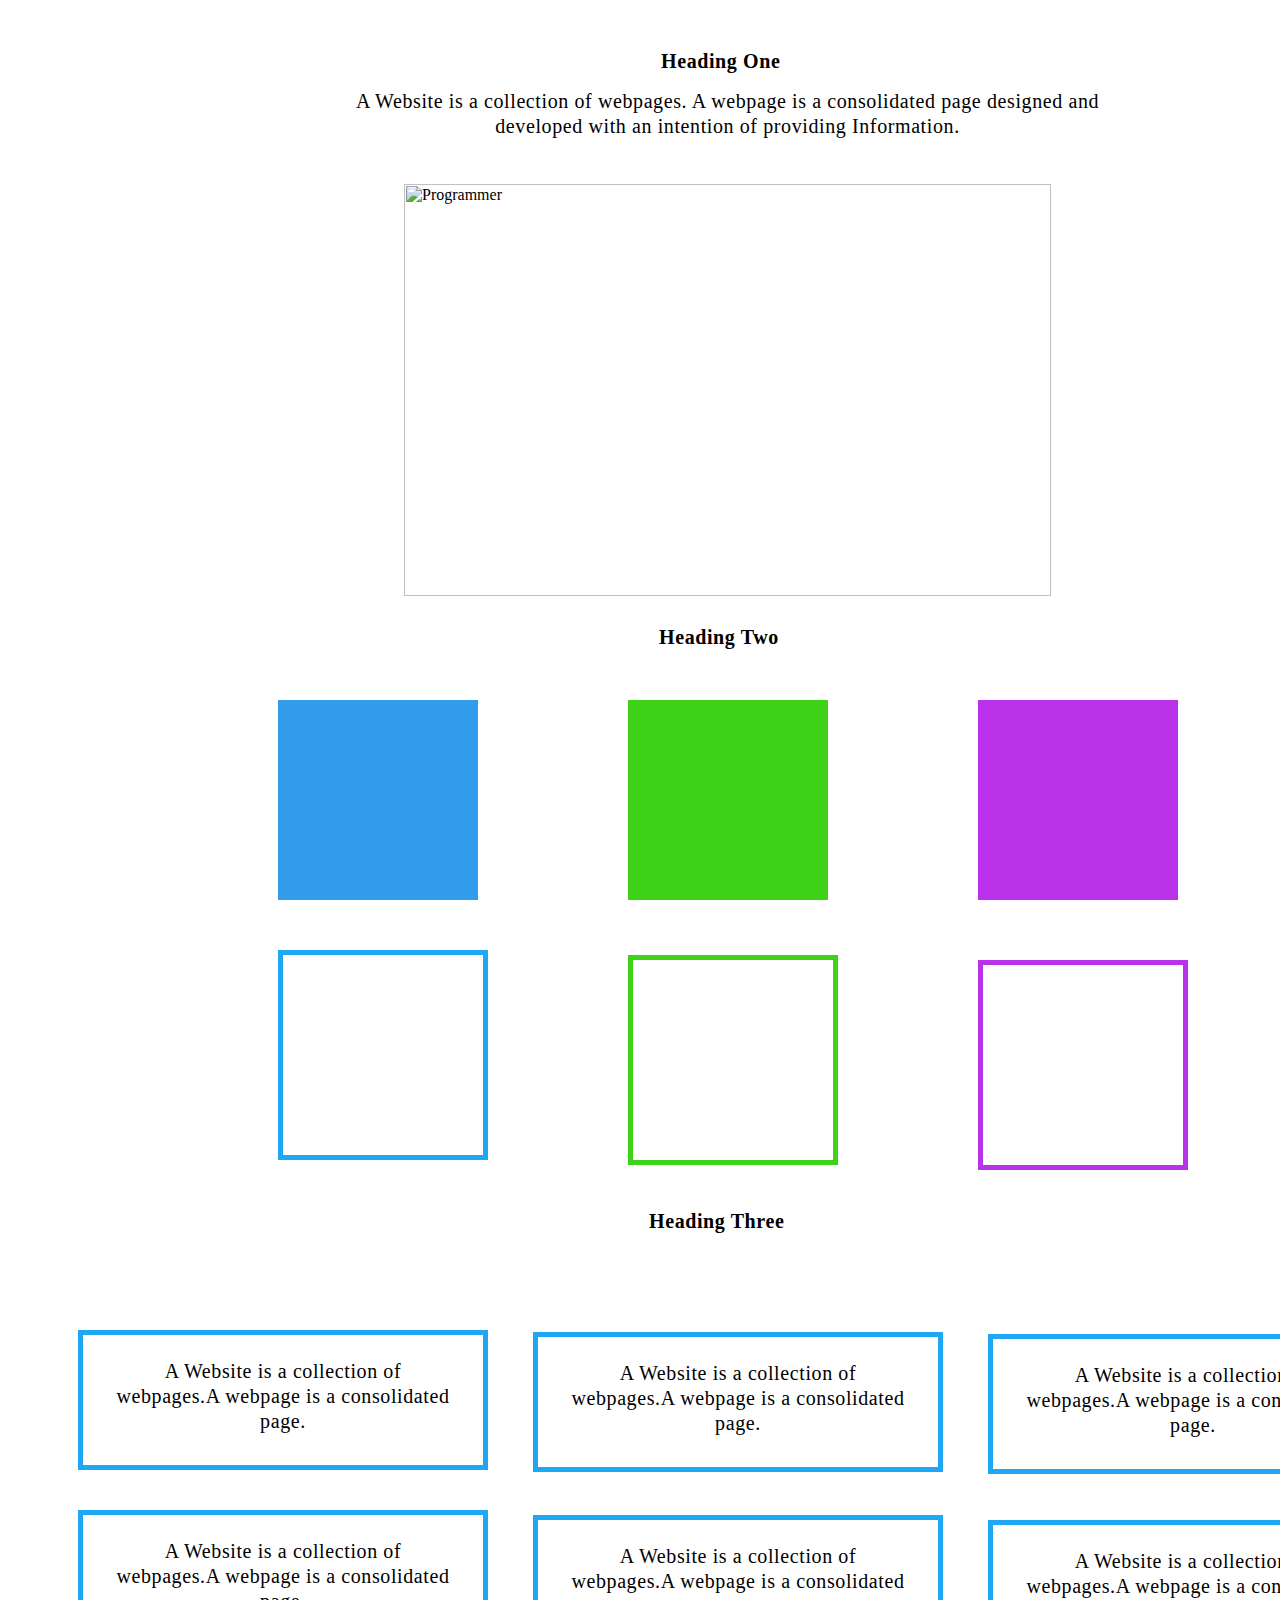
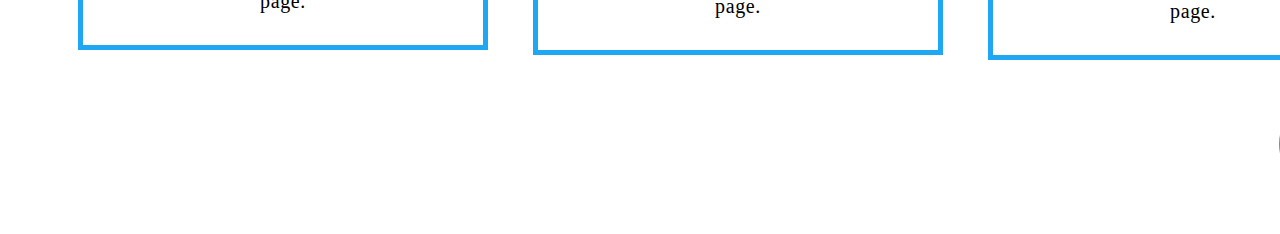
==== index.html @ 7cd03612 "Rename MentoringTasks#1.html to index.html" ====
<html>
<head>
<title>
Mentoring Tasks #1
</title>
<style>
.H1-layout{
margin-top: 50px;
margin-right: 654px;
margin-bottom: 15px;
margin-left: 653px; 
}
.H1-property{
width: 133px;
height: 24px;
font-family: Inter;
font-size: 20px;
font-weight: bold;
font-stretch: normal;
font-style: normal;
line-height: normal;
letter-spacing: 0.6px;
color: var(--black);
}
.H2-layout{
margin-top: 0px;
margin-right: 312px;
margin-left: 311px;
margin-bottom: 20px;
}
.H2-property{
width: 817px;
height: 75px;
font-family: Inter;
font-size: 20px;
font-weight: normal;
font-stretch: normal;
font-style: normal;
text-align: center;
line-height: 1.25;
letter-spacing: 0.6px;
color: var(--black);
}
.H3-layout{
margin-top: 0px;
margin-left: 651px;
margin-right: 650px;
margin-bottom: 50px;
}
.H3-property{
width: 139px;
height: 24px;
font-family: Inter;
font-size: 20px;
font-weight: bold;
font-stretch: normal;
font-style: normal;
line-height: normal;
letter-spacing: 0.6px;
color: var(--black);
}
.Image-property{
margin-top: 0px;
margin-right: 397px;
margin-bottom: 30px;
margin-left: 396px; 
}
.blsqrposition{
margin-top: 50px;
margin-right: 0px; 
margin-bottom: 50px; 
margin-left: 270px;
}
.bluesqr{
background-color: #319cea;
width: 200px;
height: 200px;
}
.gr-sqr-pos{
margin-top: 50px;
margin-left: 350px;
margin-right: 50px
margin-bottom: 0px;
}
.gr-sqr{
background-color: #3ed319;
width: 200px;
height: 200px;
}
.pur-sqr-pos{
margin-top: 50px;
margin-left: 350px;
margin-right: 0px;
margin-bottom: 50px;
}
.pur-sqr{
background-color: #ba31ea;
width: 200px;
height: 200px;
}
.bl-brd-pos{
margin-top: 0px;
margin-right: 0px;
margin-bottom: 0px;
margin-left: 270px;
}
.bl-brd{
border: solid 5px #1fa7f4;
width: 200px;
height: 200px;
}
.gr-brd-pos{
margin-top: 0px;
margin-left:345px;
margin-right: 0px;
margin-bottom: 0px;
}
.gr-brd{
border: solid 5px #3ed319;
width: 200px;
height: 200px;
}
.pur-brd-pos{
margin-top: 0px;
margin-left: 345px;
margin-right: 0px;
margin-bottom: 0px;
}
.pur-brd{
border: solid 5px #ba31ea;
width: 200px;
height: 200px;
}
.H4-layout{
margin-top: 50px;
margin-left: 641px;
margin-right: 642px;
margin-bottom: 0px;
}
.H4-prop{
width: 157px;
height: 24px;
font-family: Inter;
font-size: 20px;
font-weight: bold;
font-stretch: normal;
font-style: normal;
line-height: normal;
letter-spacing: 0.6px;
color: var(--black);
}
.rect{
border: solid 5px #1fa7f4;
width: 400px;
height: 130px;
}
.reset{
margin-top: -184px; 
}
.rect1{
border: solid 5px #1fa7f4;
width: 400px;
height: 130px;
}
.rect3{
border: solid 5px #1fa7f4;
width: 400px;
height: 130px;
}
.rect-1-pos{
margin-top: 96px;
margin-left: 70px;
margin-right: 0px;
margin-bottom: 40px;
}
.rect-2-pos{
margin-top: -102px;
margin-left: 419px;
margin-right: 0px;
margin-bottom: 40px;
}
.rect-3-pos{
margin-top: -102px;
margin-left: 419px;
margin-right: 0px;
margin-bottom: 40px;
}
.rect-4-pos{
margin-top: 0px;
margin-left: 70px;
margin-right: 0px;
margin-bottom: 0px;
}
.rect-5-pos{
margin-top: -99px;
margin-left: 419px;
margin-right: 0px;
margin-bottom: 0px;
}
.rect-6-pos{
margin-top: -99px;
margin-left: 419px;
margin-right: 70px;
margin-bottom: 0px;
}
.rect-content{
margin: 24px 31px 24px 31px;
width: 338px;
height: 75px;
font-family: Inter;
font-size: 20px;
font-weight: normal;
font-stretch: normal;
font-style: normal;
line-height: 1.25;
letter-spacing: 0.6px;
color: var(--black);
text-align: center;
}
.eclipselayout{
margin: -52px 20px 32px -23px;
}
.eclipse{
width: 106px;
height: 98px;
background-color: #1fa7f4;
border-radius: 50%;
display: flex;
}
.ecl-con-pos{
margin: 72px 79px 78px 1294px;
}
.ecl-cont{ 
width: 67px;
height: 34px;
font-family: Charcoal;
font-size: 50px;
font-weight: normal;
font-stretch: normal;
font-style: normal;
line-height: 0.5;
letter-spacing: 0.6px;
color: var(--black);
}
</style>
</head>
<body>
<div class="H1-layout">
<div class="H1-property">Heading One
</div>
</div>

<div class="H2-layout">
<div class="H2-property">
A Website is a collection of webpages. A webpage is a consolidated page designed and developed with an intention of providing Information.
</div>
</div>

<div class="Image-property">
<img src="https://img.freepik.com/free-vector/young-freelancer-programmer-coding-with-laptop-vector-geek-character-isolated-white-background_53562-11083.jpg?size=338&ext=jpg" alt="Programmer" width="647px" height="412px">
</div>

<div class="H3-layout">
<div class="H3-property">Heading Two</div>
</div>

<div class="blsqrposition">
<div class="bluesqr">
<div class="gr-sqr-pos">
<div class="gr-sqr">
<div class="pur-sqr-pos">
<div class="pur-sqr">
</div>
</div>
</div>
</div>
</div>
</div>

<div class="bl-brd-pos">
<div class="bl-brd">
<div class="gr-brd-pos">
<div class="gr-brd">
<div class="pur-brd-pos">
<div class="pur-brd">
</div>
</div>
</div>
</div>
</div>
</div>

<div class="H4-layout">
<div class="H4-prop">
Heading Three
</div>
</div>

<div class="rect-1-pos">
<div class="rect"> 
<div class="rect-content">
A Website is a collection of webpages.A webpage is a consolidated page.
<div class="rect-2-pos">
<div class="rect">
<div class="rect-content">
A Website is a collection of webpages.A webpage is a consolidated page.
<div class="rect-3-pos">
<div class="rect">
<div class="rect-content">
A Website is a collection of webpages.A webpage is a consolidated page.
</div>
</div>
</div>
</div>
</div>
</div>
</div>
</div>
</div>
<div class="rect-4-pos"> 
<div class="rect">
<div class="rect-content">
A Website is a collection of webpages.A webpage is a consolidated page.
<div class="rect-5-pos">
<div class="rect">
<div class="rect-content">
A Website is a collection of webpages.A webpage is a consolidated page. 
<div class="rect-6-pos">
<div class="rect">
<div class="rect-content">
A Website is a collection of webpages.A webpage is a consolidated page.
</div>
</div>
</div>
</div>
</div>
</div>
</div>
</div>
</div>
<div class="ecl-con-pos">
<div class="ecl-cont">C
<div class="eclipselayout">
<div class="eclipse">
</div>
</div>
</div>
</div>
</body>
</html>
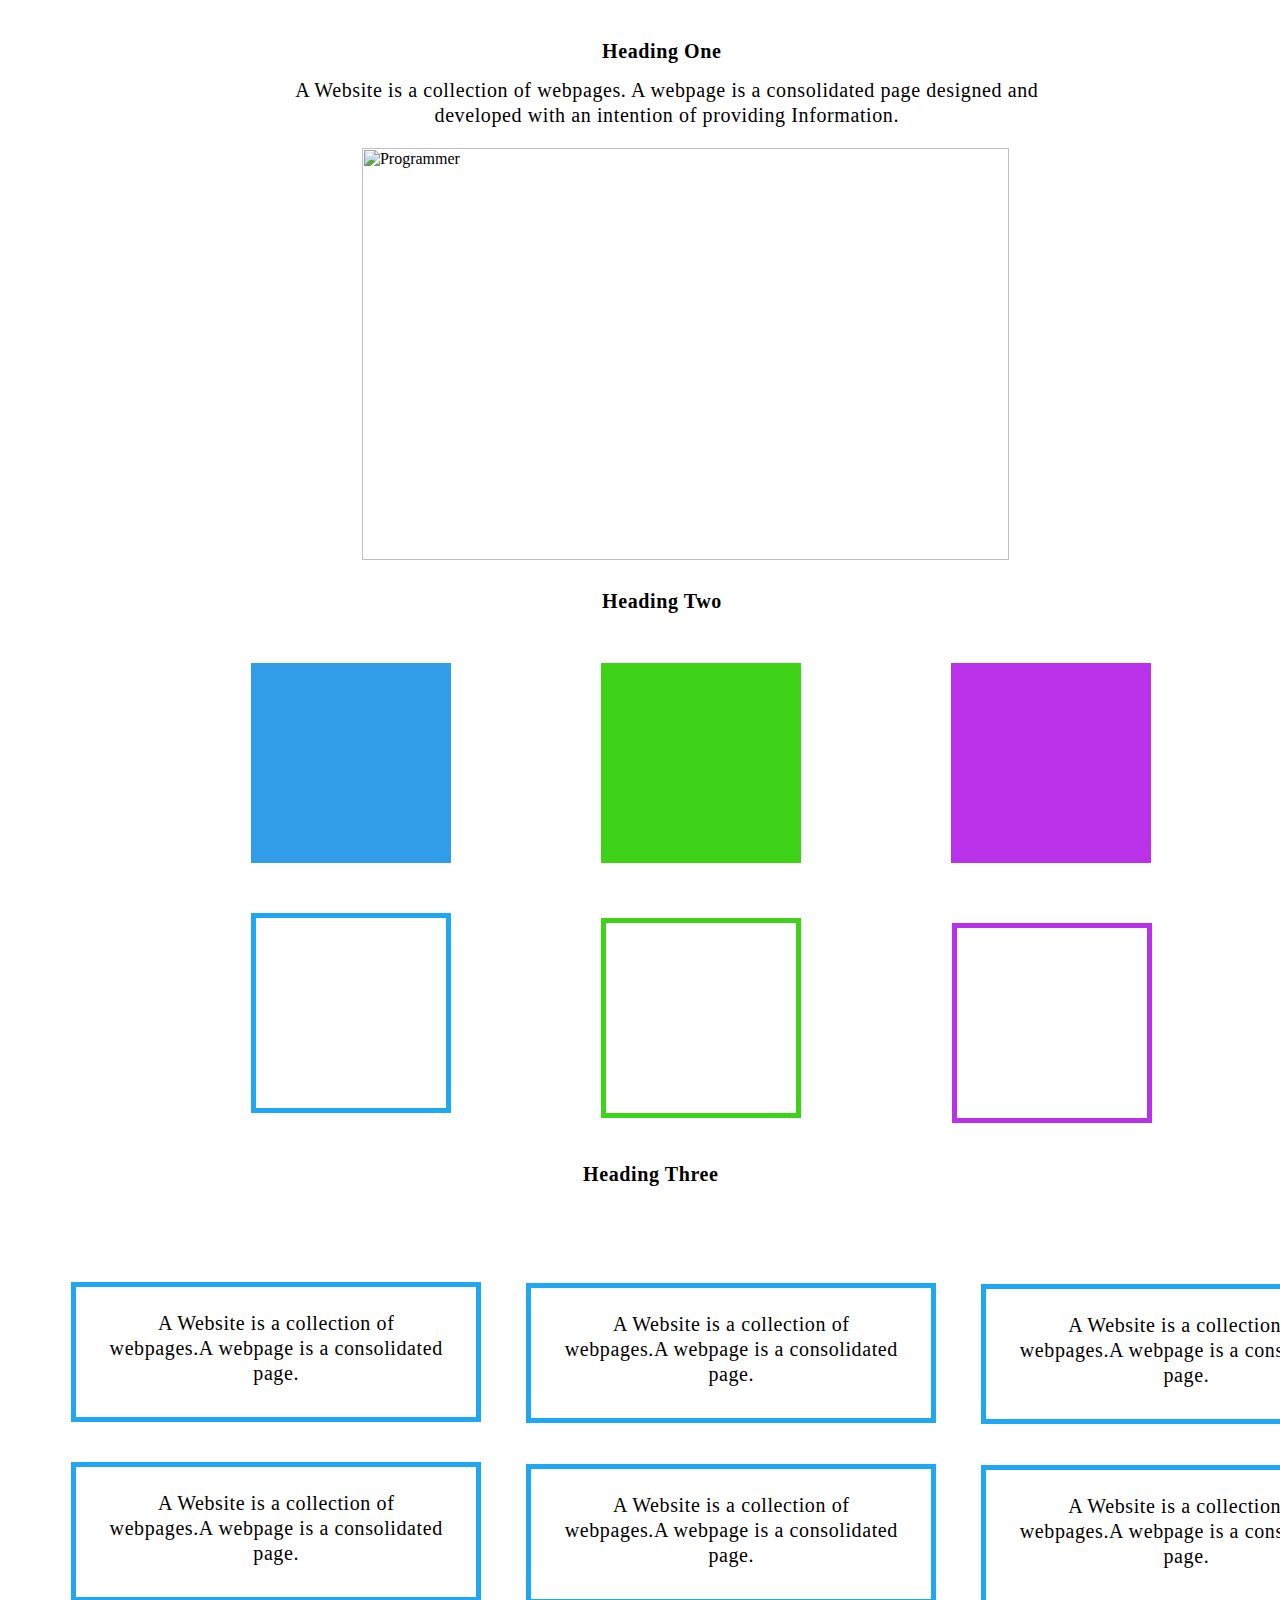
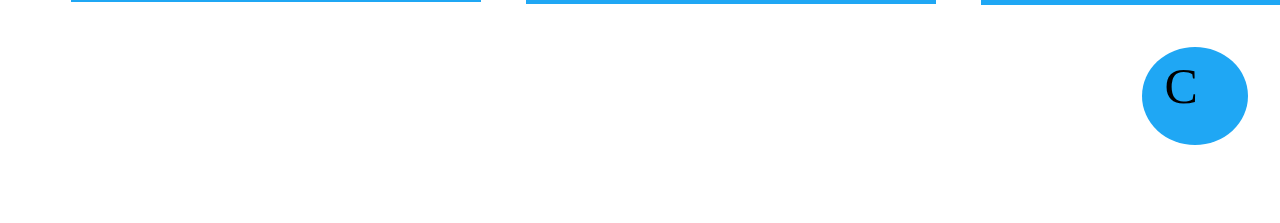
==== commit e25ccd9f: "Rename index.html.html to index.html" ====
--- a/index.html
+++ b/index.html
@@ -3,273 +3,29 @@
 <title>
 Mentoring Tasks #1
 </title>
-<style>
-.H1-layout{
-margin-top: 50px;
-margin-right: 654px;
-margin-bottom: 15px;
-margin-left: 653px; 
-}
-.H1-property{
-width: 133px;
-height: 24px;
-font-family: Inter;
-font-size: 20px;
-font-weight: bold;
-font-stretch: normal;
-font-style: normal;
-line-height: normal;
-letter-spacing: 0.6px;
-color: var(--black);
-}
-.H2-layout{
-margin-top: 0px;
-margin-right: 312px;
-margin-left: 311px;
-margin-bottom: 20px;
-}
-.H2-property{
-width: 817px;
-height: 75px;
-font-family: Inter;
-font-size: 20px;
-font-weight: normal;
-font-stretch: normal;
-font-style: normal;
-text-align: center;
-line-height: 1.25;
-letter-spacing: 0.6px;
-color: var(--black);
-}
-.H3-layout{
-margin-top: 0px;
-margin-left: 651px;
-margin-right: 650px;
-margin-bottom: 50px;
-}
-.H3-property{
-width: 139px;
-height: 24px;
-font-family: Inter;
-font-size: 20px;
-font-weight: bold;
-font-stretch: normal;
-font-style: normal;
-line-height: normal;
-letter-spacing: 0.6px;
-color: var(--black);
-}
-.Image-property{
-margin-top: 0px;
-margin-right: 397px;
-margin-bottom: 30px;
-margin-left: 396px; 
-}
-.blsqrposition{
-margin-top: 50px;
-margin-right: 0px; 
-margin-bottom: 50px; 
-margin-left: 270px;
-}
-.bluesqr{
-background-color: #319cea;
-width: 200px;
-height: 200px;
-}
-.gr-sqr-pos{
-margin-top: 50px;
-margin-left: 350px;
-margin-right: 50px
-margin-bottom: 0px;
-}
-.gr-sqr{
-background-color: #3ed319;
-width: 200px;
-height: 200px;
-}
-.pur-sqr-pos{
-margin-top: 50px;
-margin-left: 350px;
-margin-right: 0px;
-margin-bottom: 50px;
-}
-.pur-sqr{
-background-color: #ba31ea;
-width: 200px;
-height: 200px;
-}
-.bl-brd-pos{
-margin-top: 0px;
-margin-right: 0px;
-margin-bottom: 0px;
-margin-left: 270px;
-}
-.bl-brd{
-border: solid 5px #1fa7f4;
-width: 200px;
-height: 200px;
-}
-.gr-brd-pos{
-margin-top: 0px;
-margin-left:345px;
-margin-right: 0px;
-margin-bottom: 0px;
-}
-.gr-brd{
-border: solid 5px #3ed319;
-width: 200px;
-height: 200px;
-}
-.pur-brd-pos{
-margin-top: 0px;
-margin-left: 345px;
-margin-right: 0px;
-margin-bottom: 0px;
-}
-.pur-brd{
-border: solid 5px #ba31ea;
-width: 200px;
-height: 200px;
-}
-.H4-layout{
-margin-top: 50px;
-margin-left: 641px;
-margin-right: 642px;
-margin-bottom: 0px;
-}
-.H4-prop{
-width: 157px;
-height: 24px;
-font-family: Inter;
-font-size: 20px;
-font-weight: bold;
-font-stretch: normal;
-font-style: normal;
-line-height: normal;
-letter-spacing: 0.6px;
-color: var(--black);
-}
-.rect{
-border: solid 5px #1fa7f4;
-width: 400px;
-height: 130px;
-}
-.reset{
-margin-top: -184px; 
-}
-.rect1{
-border: solid 5px #1fa7f4;
-width: 400px;
-height: 130px;
-}
-.rect3{
-border: solid 5px #1fa7f4;
-width: 400px;
-height: 130px;
-}
-.rect-1-pos{
-margin-top: 96px;
-margin-left: 70px;
-margin-right: 0px;
-margin-bottom: 40px;
-}
-.rect-2-pos{
-margin-top: -102px;
-margin-left: 419px;
-margin-right: 0px;
-margin-bottom: 40px;
-}
-.rect-3-pos{
-margin-top: -102px;
-margin-left: 419px;
-margin-right: 0px;
-margin-bottom: 40px;
-}
-.rect-4-pos{
-margin-top: 0px;
-margin-left: 70px;
-margin-right: 0px;
-margin-bottom: 0px;
-}
-.rect-5-pos{
-margin-top: -99px;
-margin-left: 419px;
-margin-right: 0px;
-margin-bottom: 0px;
-}
-.rect-6-pos{
-margin-top: -99px;
-margin-left: 419px;
-margin-right: 70px;
-margin-bottom: 0px;
-}
-.rect-content{
-margin: 24px 31px 24px 31px;
-width: 338px;
-height: 75px;
-font-family: Inter;
-font-size: 20px;
-font-weight: normal;
-font-stretch: normal;
-font-style: normal;
-line-height: 1.25;
-letter-spacing: 0.6px;
-color: var(--black);
-text-align: center;
-}
-.eclipselayout{
-margin: -52px 20px 32px -23px;
-}
-.eclipse{
-width: 106px;
-height: 98px;
-background-color: #1fa7f4;
-border-radius: 50%;
-display: flex;
-}
-.ecl-con-pos{
-margin: 72px 79px 78px 1294px;
-}
-.ecl-cont{ 
-width: 67px;
-height: 34px;
-font-family: Charcoal;
-font-size: 50px;
-font-weight: normal;
-font-stretch: normal;
-font-style: normal;
-line-height: 0.5;
-letter-spacing: 0.6px;
-color: var(--black);
-}
-</style>
+<link rel="stylesheet" href="external.css">
 </head>
 <body>
-<div class="H1-layout">
-<div class="H1-property">Heading One
-</div>
+
+<div class="common H1-layout">Heading One
 </div>
 
-<div class="H2-layout">
-<div class="H2-property">
+<div class="common H2-layout">
 A Website is a collection of webpages. A webpage is a consolidated page designed and developed with an intention of providing Information.
 </div>
-</div>
 
-<div class="Image-property">
+<div class="Image">
 <img src="https://img.freepik.com/free-vector/young-freelancer-programmer-coding-with-laptop-vector-geek-character-isolated-white-background_53562-11083.jpg?size=338&ext=jpg" alt="Programmer" width="647px" height="412px">
 </div>
 
-<div class="H3-layout">
-<div class="H3-property">Heading Two</div>
-</div>
+<div class="common H3-layout">Heading Two</div>
 
 <div class="blsqrposition">
-<div class="bluesqr">
+<div class="box blue">
 <div class="gr-sqr-pos">
-<div class="gr-sqr">
+<div class="box green">
 <div class="pur-sqr-pos">
-<div class="pur-sqr">
+<div class="box purple">
 </div>
 </div>
 </div>
@@ -278,11 +34,11 @@
 </div>
 
 <div class="bl-brd-pos">
-<div class="bl-brd">
+<div class="bordered blue-brd">
 <div class="gr-brd-pos">
-<div class="gr-brd">
+<div class="bordered green-brd">
 <div class="pur-brd-pos">
-<div class="pur-brd">
+<div class="bordered purple-brd">
 </div>
 </div>
 </div>
@@ -290,23 +46,21 @@
 </div>
 </div>
 
-<div class="H4-layout">
-<div class="H4-prop">
+<div class="common H4-layout">
 Heading Three
-</div>
 </div>
 
 <div class="rect-1-pos">
-<div class="rect"> 
-<div class="rect-content">
+<div class="rectangle"> 
+<div class=" common rect-content">
 A Website is a collection of webpages.A webpage is a consolidated page.
 <div class="rect-2-pos">
-<div class="rect">
-<div class="rect-content">
+<div class="rectangle">
+<div class="common rect-content">
 A Website is a collection of webpages.A webpage is a consolidated page.
 <div class="rect-3-pos">
-<div class="rect">
-<div class="rect-content">
+<div class="rectangle">
+<div class="common rect-content">
 A Website is a collection of webpages.A webpage is a consolidated page.
 </div>
 </div>
@@ -318,16 +72,16 @@
 </div>
 </div>
 <div class="rect-4-pos"> 
-<div class="rect">
-<div class="rect-content">
+<div class="rectangle">
+<div class="common rect-content">
 A Website is a collection of webpages.A webpage is a consolidated page.
 <div class="rect-5-pos">
-<div class="rect">
-<div class="rect-content">
+<div class="rectangle ">
+<div class="common rect-content">
 A Website is a collection of webpages.A webpage is a consolidated page. 
 <div class="rect-6-pos">
-<div class="rect">
-<div class="rect-content">
+<div class="rectangle">
+<div class="common rect-content">
 A Website is a collection of webpages.A webpage is a consolidated page.
 </div>
 </div>
@@ -338,12 +92,9 @@
 </div>
 </div>
 </div>
-<div class="ecl-con-pos">
-<div class="ecl-cont">C
-<div class="eclipselayout">
+<div class="ecl-layout">
+<div class="ecl-con">C
 <div class="eclipse">
-</div>
-</div>
 </div>
 </div>
 </body>
--- a/external.css
+++ b/external.css
@@ -0,0 +1,126 @@
+.common{
+font-family: Inter;
+font-size: 20px;  
+letter-spacing: 0.6px;
+color: var(--black);
+}
+.box{
+width: 200px;
+height: 200px;
+}
+.bordered{
+width: 190px;
+height: 190px;
+}
+.H1-layout{
+margin: 40px 47% 15px 47%;
+width: 133px;
+font-weight: bold;
+}
+.H2-layout{
+margin: 0px 20% 0px 20%;
+width: 812px;
+text-align: center;
+line-height: 1.25;
+}
+.H3-layout{
+margin: 0px 47% 50px 47%;
+width: 139px;
+font-weight: bold;
+}
+.Image{
+margin: 20px 28% 30px 28%; 
+}
+.blsqrposition{
+margin: 50px 0px 50px 19.2%;
+}
+.blue{
+background-color: #319cea;
+}
+.gr-sqr-pos{
+margin: 50px 0px 0px 175%;
+}
+.green{
+background-color: #3ed319;
+}
+.pur-sqr-pos{
+margin: 50px 19.2% 50px 175%;
+}
+.purple{
+background-color: #ba31ea;
+}
+.bl-brd-pos{
+margin: 0px 0px 0px 19.2%;
+}
+.blue-brd{
+border: solid 5px #1fa7f4;
+}
+.gr-brd-pos{
+margin: 0px 0px 0px 182%;
+}
+.green-brd{
+border: solid 5px #3ed319;
+}
+.pur-brd-pos{
+margin: 0px 19.2% 0px 182%;
+}
+.purple-brd{
+border: solid 5px #ba31ea;
+}
+.H4-layout{
+margin: 50px 45.5% 0px 45.5%;
+width: 157px;
+font-weight: bold;
+}
+.rectangle{
+border: solid 5px #1fa7f4;
+width: 400px;
+height: 130px;
+}
+.reset{
+margin-top: -184px; 
+}
+.rect-1-pos{
+margin: 96px 0px 40px 5%;
+}
+.rect-2-pos{
+margin: -103px 0px 40px 124%;
+}
+.rect-3-pos{
+margin: -103px 5% 40px 124%;
+}
+.rect-4-pos{
+margin: 0px 0px 0px 5%;
+}
+.rect-5-pos{
+margin: -102px 0px 0px 124%;
+}
+.rect-6-pos{
+margin: -103px 5% 0px 124%;
+}
+.rect-content{
+margin: 24px 31px 24px 31px;
+width: 338px;
+height: 75px;
+line-height: 1.25;
+text-align: center;
+}
+.eclipse{
+margin: -52px 20px 32px -23px;
+width: 106px;
+height: 98px;
+background-color: #1fa7f4;
+border-radius: 50%;
+display: flex;
+}
+.ecl-layout{
+margin: 72px 6.9% 78px 91.5%; 
+}
+.ecl-con{
+width: 67px;
+font-family: Inter;
+font-size: 50px;
+line-height: 0.5;
+letter-spacing: 0.6px;
+color: var(--black);
+}